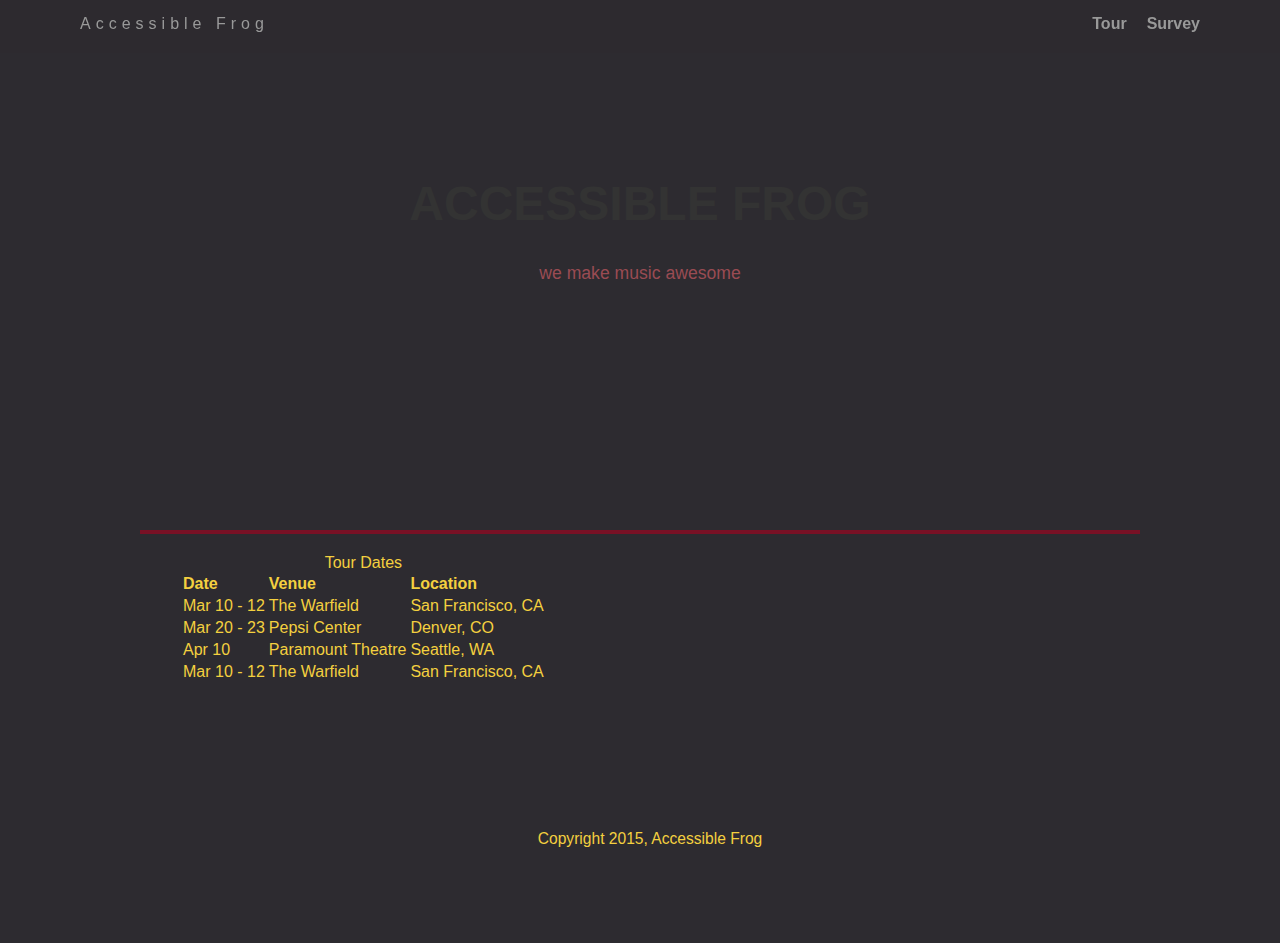
==== tour.html @ 97661920 "remove alt on decorative images" ====
<!doctype html>
<html lang="en">
  <head>
    <meta charset="utf-8">
    <link href="css/styles.css" rel="stylesheet" type="text/css" />
    <link href="css/tour.css" rel="stylesheet" type="text/css" />
    <meta name="viewport" content="width=device-width, initial-scale=1, maximum-scale=5, user-scalable=0"/>
    <link href="https://fonts.googleapis.com/css?family=Montserrat:300,400,600,700" rel="stylesheet">
    <title>Accessible Frog</title>
  </head>

  <body>
    <div class="main-nav">
      <ul class="nav">
        <li class="name"><a href="index.html">Accessible Frog</a></li>
        <li><a href="#">Tour</a></li>
        <li><a href="survey.html">Survey</a></li>
      </ul>
    </div>

    <header>
      <h1 class="name">Accessible frog</h1>
      <p class="tagline">we make music awesome</p>
    </header>

    <main>
      <div class="card">
        <div class="flex">
          <img class="pick" src="img/guitar_pick.png" alt="">
          <table class="tour-dates">
            <caption>Tour Dates</caption>
            <tr>
               <th>Date</th>
               <th>Venue</th>
               <th>Location</th>
             </tr>
             <tr>
               <td>Mar 10 - 12</td>
               <td>The Warfield</td>
               <td>San Francisco, CA</td>
             </tr>
             <tr>
               <td>Mar 20 - 23</td>
               <td>Pepsi Center</td>
               <td>Denver, CO</td>
             </tr>
             <tr>
               <td>Apr 10</td>
               <td>Paramount Theatre</td>
               <td>Seattle, WA</td>
             </tr>
             <tr>
               <td>Mar 10 - 12</td>
               <td>The Warfield</td>
               <td>San Francisco, CA</td>
             </tr>
          </table>
          <img class="pick" src="img/guitar_pick.png" alt="">
        </div>
      </div>
    </main>

    <footer>
      <ul>
        <li>
          <a href="#" class="social twitter"><img src="img/twitter-32.png" alt="twitter icon"></a>
        </li>
        <li>
          <a href="#" class="social youtube"><img src="img/youtube-32.png" alt="youtube icon"></a>
        </li>
        <li>
          <a href="#" class="social spotify"><img src="img/spotify-32.png" alt="spotify icon"></a>
        </li>
      </ul>
      <p class="copyright">Copyright 2015, Accessible Frog</p>
    </footer>
  </body>
</html>
---- css/styles.css ----
/* Global Layout Set-up */
* {
  box-sizing: border-box;
}

body {
  margin: 0;
  padding: 0;
  text-align: center;
  font-family: 'Open Sans', sans-serif;
  color: #f4d03f;
  background: #2d2b30;
}

/* Link Styles */
a {
  text-decoration: none;
  color: #999;
  transition: all .5s;
}
a:hover {
  color: #999;
}

/* Section Styles */
.main-nav {
  width: 100%;
  background: rgba(45, 43, 48, 0.8);
  min-height: 30px;
  padding: 10px;
  position: fixed;
  text-align: center;
}

.nav {
  display: flex;
  justify-content: space-around;
  font-weight: 700;
  list-style-type: none;
  margin: 0 auto;
  padding: 0;
}

.nav .name {
  display: block;
  margin-right: auto;
  color: white;
  letter-spacing: 5px;
}

.nav li {
  padding: 5px 10px 10px 10px;
}

a {
  transition: all .5s;
}

header {
  text-align: center;
  background: url('../img/concert02_no_text.jpg') no-repeat top center ;
  background-size: cover;
  overflow: hidden;
  padding-top: 60px;
  height: 350px;
}

.name {
  font-weight: 300;
}

header .name {
  color: #333;
  font-size: 3em;
  margin-bottom: .25em;
  margin-top: 2em;
  font-weight: 600;
  padding: 20px;
  text-transform: uppercase;
}

.tagline {
  font-weight: 400;
  color: #9A4B53;
  font-size: 1.1em;
  margin-top: 0
}

.card {
  margin: 30px;
  padding: 20px 40px 40px;
  text-align: left;
  border-top: 4px solid #781125;
  clear: both;
}
.card:hover {
  border-color: #96731A;
}


.photo{
  display: block;
  width: 200px;
  height: 0%;
  margin: 0 auto;
}

.information {
  width: 100%;
  text-align: center;
  /*display: inline-block;
  position: absolute;*/
}

/*.heading{
  font-size: 2em;
  text-transform: uppercase;
  color: #f7ca18;
  margin-top: 10px;
}*/

/* Footer styles */

footer {
  width: 100%;
  min-height: 30px;
  padding: 20px 0 40px 20px;
}

footer .copyright {
  top: -8px;
  font-size: .75em;
}

footer ul {
  list-style-type: none;
  margin: 0;
  padding: 0;
}

footer ul li {
  display: inline-block;
}

a.social {
  display: inline-block;
  margin-left: 5px;
  width: 30px;
  height: 30px;
  background-size: 30px 30px;
  opacity: .4;
  transition: all .5s;
}
a.twitter,
a.youtube,
a.spotify {
    text-indent: -9999px;
}

a.twitter {
  background-image: url(../img/twitter-32.png);
}

a.youtube {
  background-image: url(../img/youtube-32.png);
}

a.spotify {
  background-image: url(../img/spotify-32.png);
}

a:hover {
  opacity: 1;
}
.clearfix {
  clear: both;
}

/* Styles for larger screens */
@media screen and (min-width: 840px) {

  .flex {
    display: -ms-flexbox;      /* TWEENER - IE 10 */
    display: flex;
    max-width: 1200px;
    -ms-flex-pack: distribute;
  }

  header {
    min-height: 470px;
  }

  .nav {
    max-width: 1200px;
    padding: 0 30px;
  }


  main {
    padding-top: 20px;
  }

  main p {
    line-height: 1.6em;
  }

  .card{
    margin: 40px auto;
    padding: 20px 40px 40px;
    width: 80%;
    max-width: 1000px;
  }

  .photo{
    width: 30%;
    margin: 20px 30px;
  }

  .information{
    text-align: left;
  }

  footer {
    font-size: 1.3em;
    max-width: 1200px;
    margin: 40px auto;
  }
}
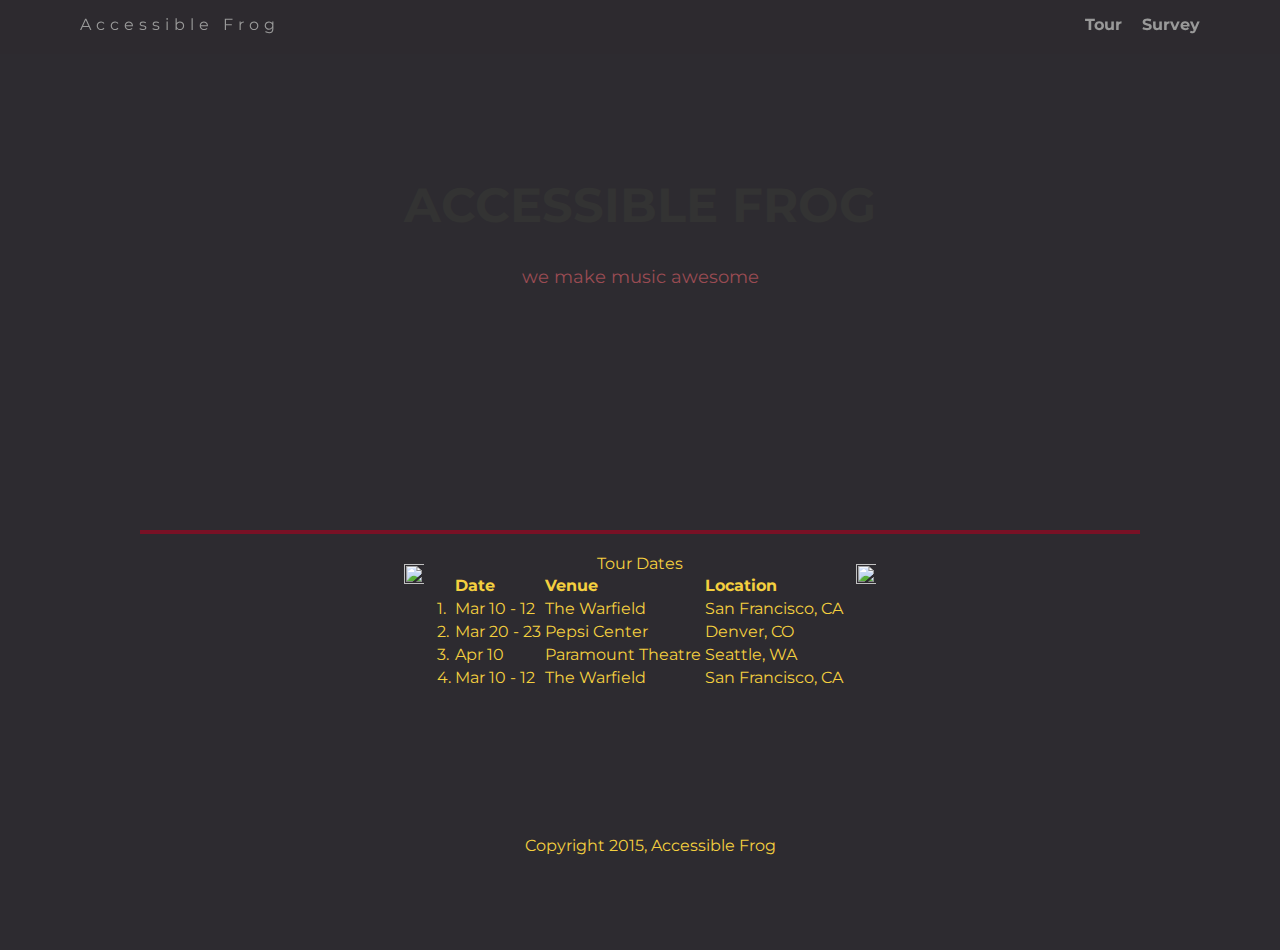
==== commit fd7e13ed: "fix table alignment" ====
--- a/tour.html
+++ b/tour.html
@@ -30,26 +30,31 @@
           <table class="tour-dates">
             <caption>Tour Dates</caption>
             <tr>
-               <th>Date</th>
-               <th>Venue</th>
-               <th>Location</th>
+              <th scope="col"></th>
+               <th scope="col">Date</th>
+               <th scope="col">Venue</th>
+               <th scope="col">Location</th>
              </tr>
              <tr>
+               <td scope='row'>1.</td>
                <td>Mar 10 - 12</td>
                <td>The Warfield</td>
                <td>San Francisco, CA</td>
              </tr>
              <tr>
+               <td scope='row'>2.</td>
                <td>Mar 20 - 23</td>
                <td>Pepsi Center</td>
                <td>Denver, CO</td>
              </tr>
              <tr>
+               <td scope='row'>3.</td>
                <td>Apr 10</td>
                <td>Paramount Theatre</td>
                <td>Seattle, WA</td>
              </tr>
              <tr>
+               <td scope='row'>4.</td>
                <td>Mar 10 - 12</td>
                <td>The Warfield</td>
                <td>San Francisco, CA</td>
--- a/css/styles.css
+++ b/css/styles.css
@@ -7,7 +7,7 @@
   margin: 0;
   padding: 0;
   text-align: center;
-  font-family: 'Open Sans', sans-serif;
+  font-family: 'Montserrat', sans-serif;
   color: #f4d03f;
   background: #2d2b30;
 }
@@ -19,7 +19,7 @@
   transition: all .5s;
 }
 a:hover {
-  color: #999;
+  color: white;
 }
 
 /* Section Styles */
@@ -52,10 +52,6 @@
   padding: 5px 10px 10px 10px;
 }
 
-a {
-  transition: all .5s;
-}
-
 header {
   text-align: center;
   background: url('../img/concert02_no_text.jpg') no-repeat top center ;
@@ -66,7 +62,7 @@
 }
 
 .name {
-  font-weight: 300;
+  font-weight: 400;
 }
 
 header .name {
@@ -74,7 +70,7 @@
   font-size: 3em;
   margin-bottom: .25em;
   margin-top: 2em;
-  font-weight: 600;
+  font-weight: 700;
   padding: 20px;
   text-transform: uppercase;
 }
@@ -108,16 +104,8 @@
 .information {
   width: 100%;
   text-align: center;
-  /*display: inline-block;
-  position: absolute;*/
-}
-
-/*.heading{
-  font-size: 2em;
-  text-transform: uppercase;
-  color: #f7ca18;
-  margin-top: 10px;
-}*/
+}
+
 
 /* Footer styles */
 
@@ -172,9 +160,6 @@
 a:hover {
   opacity: 1;
 }
-.clearfix {
-  clear: both;
-}
 
 /* Styles for larger screens */
 @media screen and (min-width: 840px) {
@@ -216,7 +201,7 @@
     margin: 20px 30px;
   }
 
-  .information{
+  .information {
     text-align: left;
   }
 
--- a/css/tour.css
+++ b/css/tour.css
@@ -0,0 +1,16 @@
+/* Tour page styles */
+.card {
+  text-align: center;
+  display: flex;
+  align-items: center;
+  flex-direction: column;
+}
+.tour-dates {
+  text-align: left;
+  width: 100%
+}
+.pick {
+  width: 40px;
+  height: 0%;
+  padding: 10px;
+}
